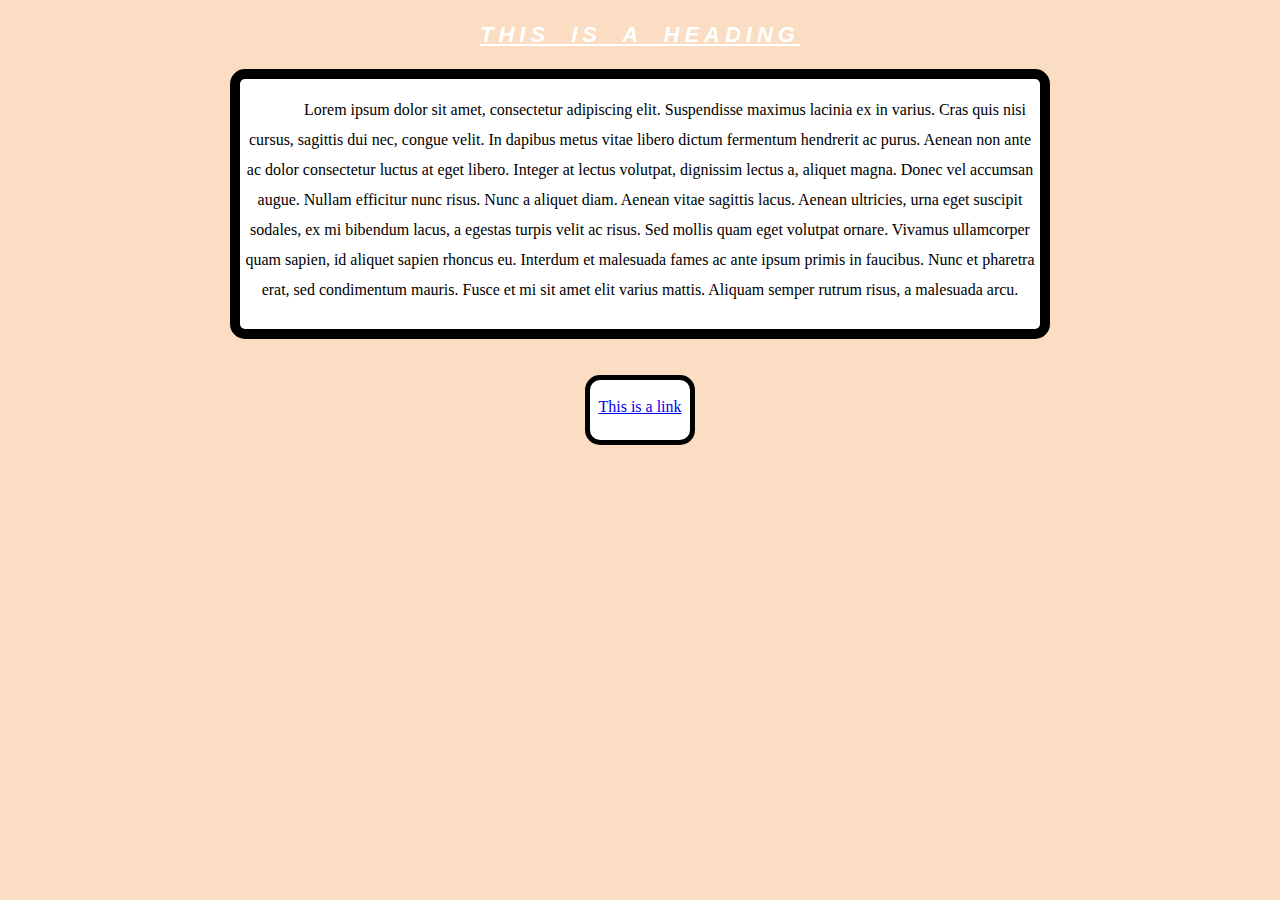
==== index.html @ 5a4a4f85 "intial website" ====
<!DOCTYPE html>
<html>
    <head>
        <title>Blaine Cochensparger</title>
        <meta charset="UTF=8">
        <link rel="stylesheet" href="style.css">
    </head>
    <style>
        body {
            background-image: url('https://www.dbackdrop.com/cdn/shop/products/GA-18.jpg?v=1686029913');
            background-repeat: no-repeat;
            background-size: cover;
            background-color: rgba(237, 142, 54, 0.3);
            background-blend-mode: lighten;
        }

        .square {
            height: 250px;
            width: 800px;
            border-radius: 15px;
            background-color: white;
            text-align: center;
            border: 10px black solid;
            margin: 0 auto;
        }

        .circle {
            height: 60px;
            width: 100px;
            border-radius: 15px;
            background-color: white;;
            margin: 0 auto;
            border: 5px black solid;
            text-align: center;
        }
    </style>
    <body>
        <h1>This is a Heading</h1>
        <div class="square">
            <p>Lorem ipsum dolor sit amet, consectetur adipiscing elit. Suspendisse maximus lacinia ex in varius. Cras quis nisi cursus, sagittis dui nec, congue velit. In dapibus metus vitae libero dictum fermentum hendrerit ac purus. Aenean non ante ac dolor consectetur luctus at eget libero. Integer at lectus volutpat, dignissim lectus a, aliquet magna. Donec vel accumsan augue. Nullam efficitur nunc risus. Nunc a aliquet diam. Aenean vitae sagittis lacus. Aenean ultricies, urna eget suscipit sodales, ex mi bibendum lacus, a egestas turpis velit ac risus. Sed mollis quam eget volutpat ornare. Vivamus ullamcorper quam sapien, id aliquet sapien rhoncus eu. Interdum et malesuada fames ac ante ipsum primis in faucibus. Nunc et pharetra erat, sed condimentum mauris. Fusce et mi sit amet elit varius mattis. Aliquam semper rutrum risus, a malesuada arcu.</p>
        </div>
        <br><br>
        <div class="circle">
            <br>
            <a href="https://poptartsarecalzones.com/" target="_blank">This is a link</a>
        </div>
        
    </body>
</html>
---- style.css ----
h1 {
    font-family: arial, "Times New Roman";

    font-size: 22px;

    font-style: italic;

    font-weight: 500px;

    text-align: center;

    text-decoration: underline;

    text-indent: 0px;

    text-transform: uppercase;

    color: rgb(255, 255, 255);

    word-spacing: 10px;

    letter-spacing: 5px;

    line-height: 40px;
}

p {
    line-height: 30px;

    color: rgb(0, 0, 0);

    text-indent: 50px;
}

a{
    text-decoration: underline;
    
}
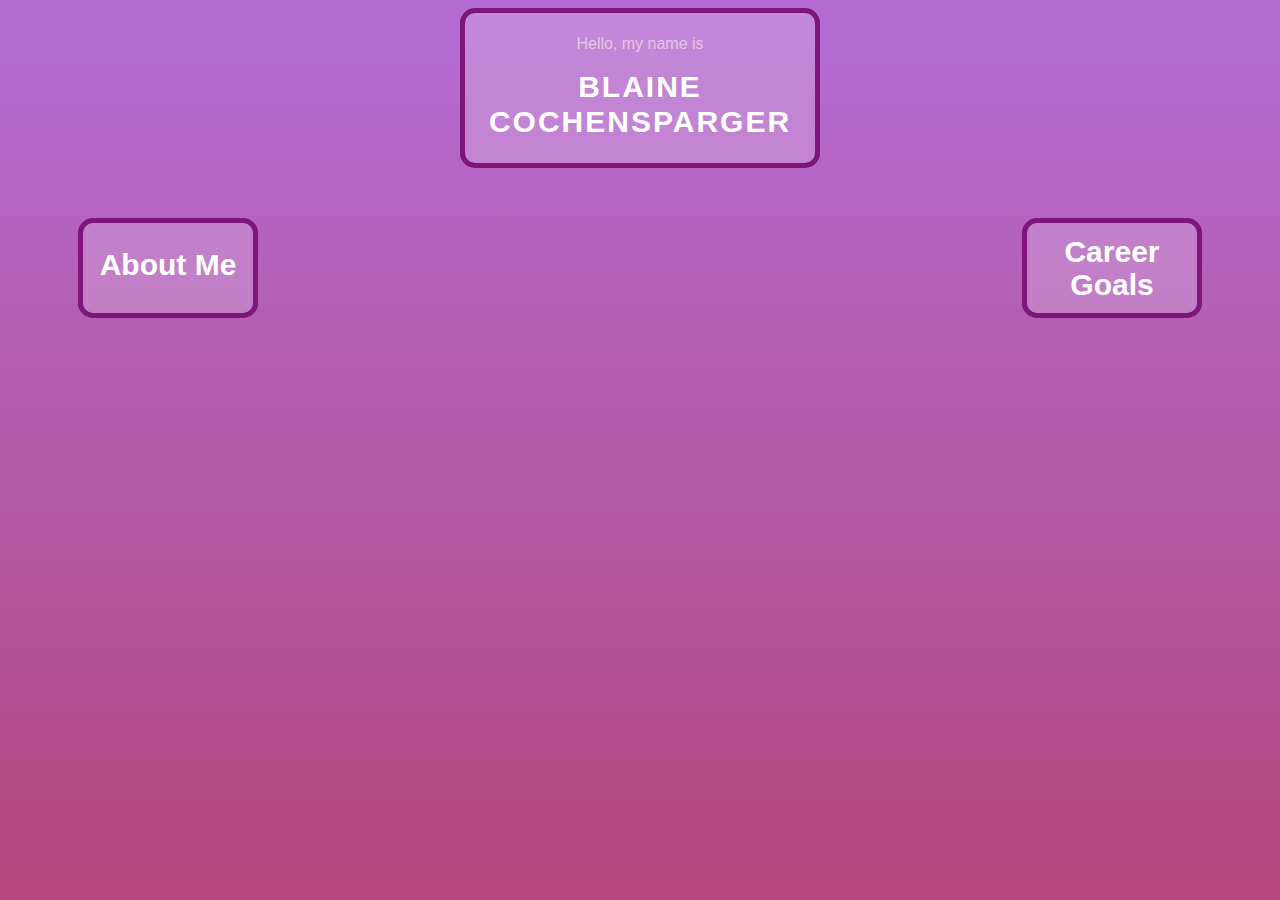
==== commit aa10bfb4: "Actual beginnings" ====
--- a/index.html
+++ b/index.html
@@ -2,47 +2,22 @@
 <html>
     <head>
         <title>Blaine Cochensparger</title>
+        <meta name="viewport" content="width=device-width, initial-scale=1.0">
         <meta charset="UTF=8">
         <link rel="stylesheet" href="style.css">
     </head>
-    <style>
-        body {
-            background-image: url('https://www.dbackdrop.com/cdn/shop/products/GA-18.jpg?v=1686029913');
-            background-repeat: no-repeat;
-            background-size: cover;
-            background-color: rgba(237, 142, 54, 0.3);
-            background-blend-mode: lighten;
-        }
-
-        .square {
-            height: 250px;
-            width: 800px;
-            border-radius: 15px;
-            background-color: white;
-            text-align: center;
-            border: 10px black solid;
-            margin: 0 auto;
-        }
-
-        .circle {
-            height: 60px;
-            width: 100px;
-            border-radius: 15px;
-            background-color: white;;
-            margin: 0 auto;
-            border: 5px black solid;
-            text-align: center;
-        }
-    </style>
     <body>
-        <h1>This is a Heading</h1>
         <div class="square">
-            <p>Lorem ipsum dolor sit amet, consectetur adipiscing elit. Suspendisse maximus lacinia ex in varius. Cras quis nisi cursus, sagittis dui nec, congue velit. In dapibus metus vitae libero dictum fermentum hendrerit ac purus. Aenean non ante ac dolor consectetur luctus at eget libero. Integer at lectus volutpat, dignissim lectus a, aliquet magna. Donec vel accumsan augue. Nullam efficitur nunc risus. Nunc a aliquet diam. Aenean vitae sagittis lacus. Aenean ultricies, urna eget suscipit sodales, ex mi bibendum lacus, a egestas turpis velit ac risus. Sed mollis quam eget volutpat ornare. Vivamus ullamcorper quam sapien, id aliquet sapien rhoncus eu. Interdum et malesuada fames ac ante ipsum primis in faucibus. Nunc et pharetra erat, sed condimentum mauris. Fusce et mi sit amet elit varius mattis. Aliquam semper rutrum risus, a malesuada arcu.</p>
+            <p>Hello, my name is</p>
+            <h1>BLAINE</h1>
+            <h1>COCHENSPARGER</h1>
         </div>
-        <br><br>
-        <div class="circle">
-            <br>
-            <a href="https://poptartsarecalzones.com/" target="_blank">This is a link</a>
+        <div class="smaller_square1">
+            <h2>About Me</h2>
+        </div>
+        <div class="smaller_square2">
+            <h2>Career</h2>
+            <h2>Goals</h2>
         </div>
         
     </body>
--- a/style.css
+++ b/style.css
@@ -1,40 +1,78 @@
+h1 {
+    line-height: 15px;
 
-
-h1 {
     font-family: arial, "Times New Roman";
 
-    font-size: 22px;
-
-    font-style: italic;
+    font-size: 30px;
 
     font-weight: 500px;
 
     text-align: center;
 
-    text-decoration: underline;
-
-    text-indent: 0px;
-
     text-transform: uppercase;
 
     color: rgb(255, 255, 255);
 
-    word-spacing: 10px;
+    letter-spacing: 2px;
+}
 
-    letter-spacing: 5px;
-
-    line-height: 40px;
+h2 {
+    font-family: arial;
+    font-size: 30px;
+    font-weight: 200px;
+    color: white;
 }
 
 p {
+    font-family: arial;
     line-height: 30px;
 
-    color: rgb(0, 0, 0);
+    text-align: center;
 
-    text-indent: 50px;
+    color: rgb(234, 197, 223);
+
 }
 
 a{
     text-decoration: underline;
     
 }
+
+body {
+    background-size: cover;
+    background-image: linear-gradient(rgb(180, 108, 213), rgb(180, 71, 126));
+    background-attachment: fixed;
+}
+
+.square {
+    height: 150px;
+    width: 350px;
+    border-radius: 15px;
+    background-color: rgba(255, 255, 255, 0.197);
+    text-align: center;
+    border: 5px rgb(125, 21, 123) solid;
+    margin: 0 auto;
+}
+
+.smaller_square1 {
+    height: 90px;
+    width: 170px;
+    border-radius: 15px;
+    background-color: rgba(255, 255, 255, 0.197);
+    border: 5px rgb(125, 21, 123) solid;
+    text-align: center;
+    margin: 50px auto;
+    margin-left: 70px;
+}
+
+.smaller_square2 {
+    height: 90px;
+    width: 170px;
+    border-radius: 15px;
+    background-color: rgba(255, 255, 255, 0.197);
+    border: 5px rgb(125, 21, 123) solid;
+    text-align: center;
+    margin: -150px auto;
+    margin-right: 70px;
+    line-height: 8px;
+}
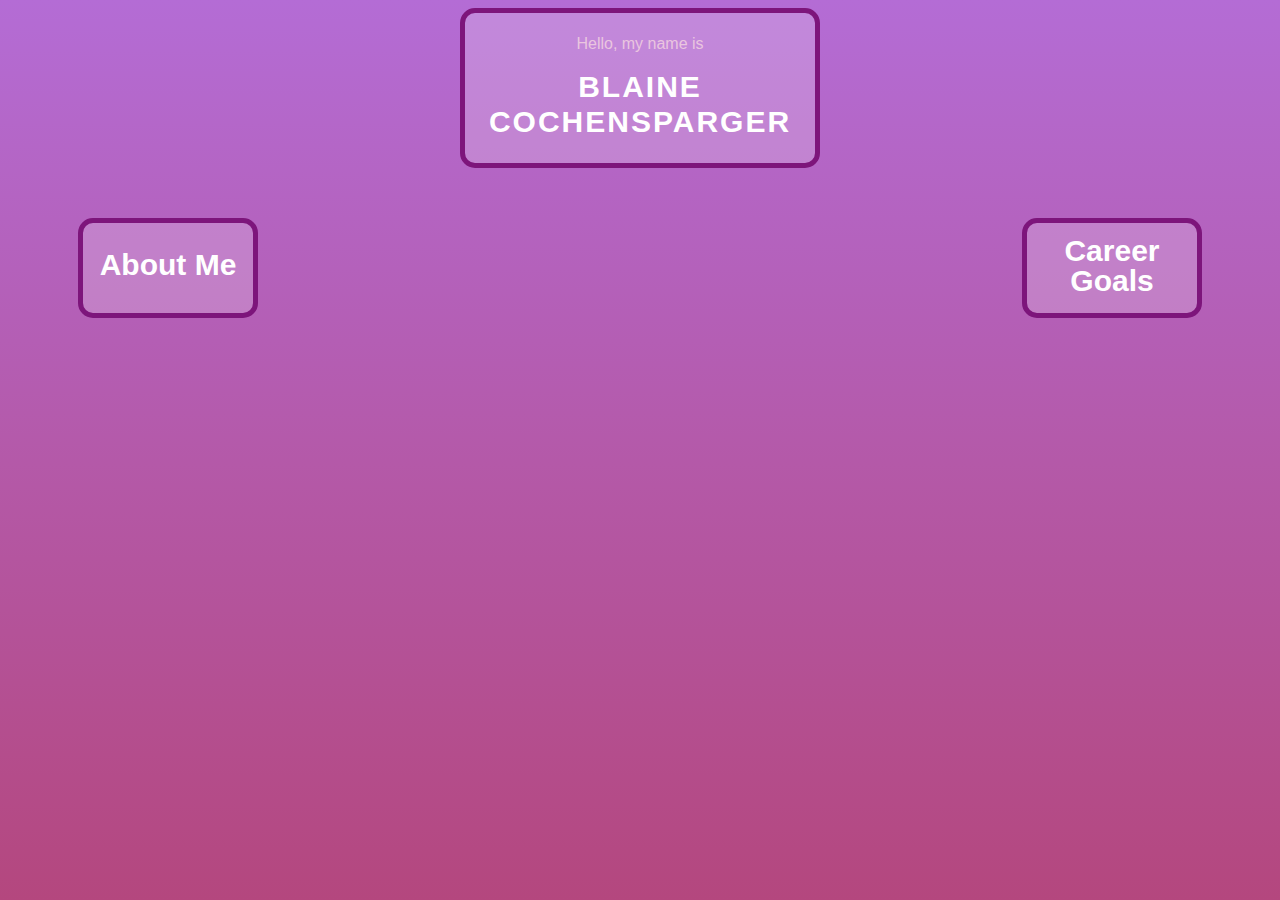
==== commit fcbe8ebd: "fixed for mobile" ====
--- a/index.html
+++ b/index.html
@@ -7,10 +7,12 @@
         <link rel="stylesheet" href="style.css">
     </head>
     <body>
-        <div class="square">
+        <div style="display: flex; flex-direction: row; align-items: center; justify-content: center;">
+            <div class="square">
             <p>Hello, my name is</p>
             <h1>BLAINE</h1>
             <h1>COCHENSPARGER</h1>
+        </div>
         </div>
         <div class="smaller_square1">
             <h2>About Me</h2>
--- a/style.css
+++ b/style.css
@@ -45,6 +45,7 @@
 }
 
 .square {
+    justify-content: center;
     height: 150px;
     width: 350px;
     border-radius: 15px;
@@ -74,5 +75,19 @@
     text-align: center;
     margin: -150px auto;
     margin-right: 70px;
-    line-height: 8px;
+    line-height: 5px;
 }
+
+@media only screen and (max-width: 600px){
+    .square {
+        width: 100%;
+    }
+
+    .smaller_square1 {
+        margin-left: 3%;
+    }
+
+    .smaller_square2 {
+        margin-right: 3%;
+    }
+}
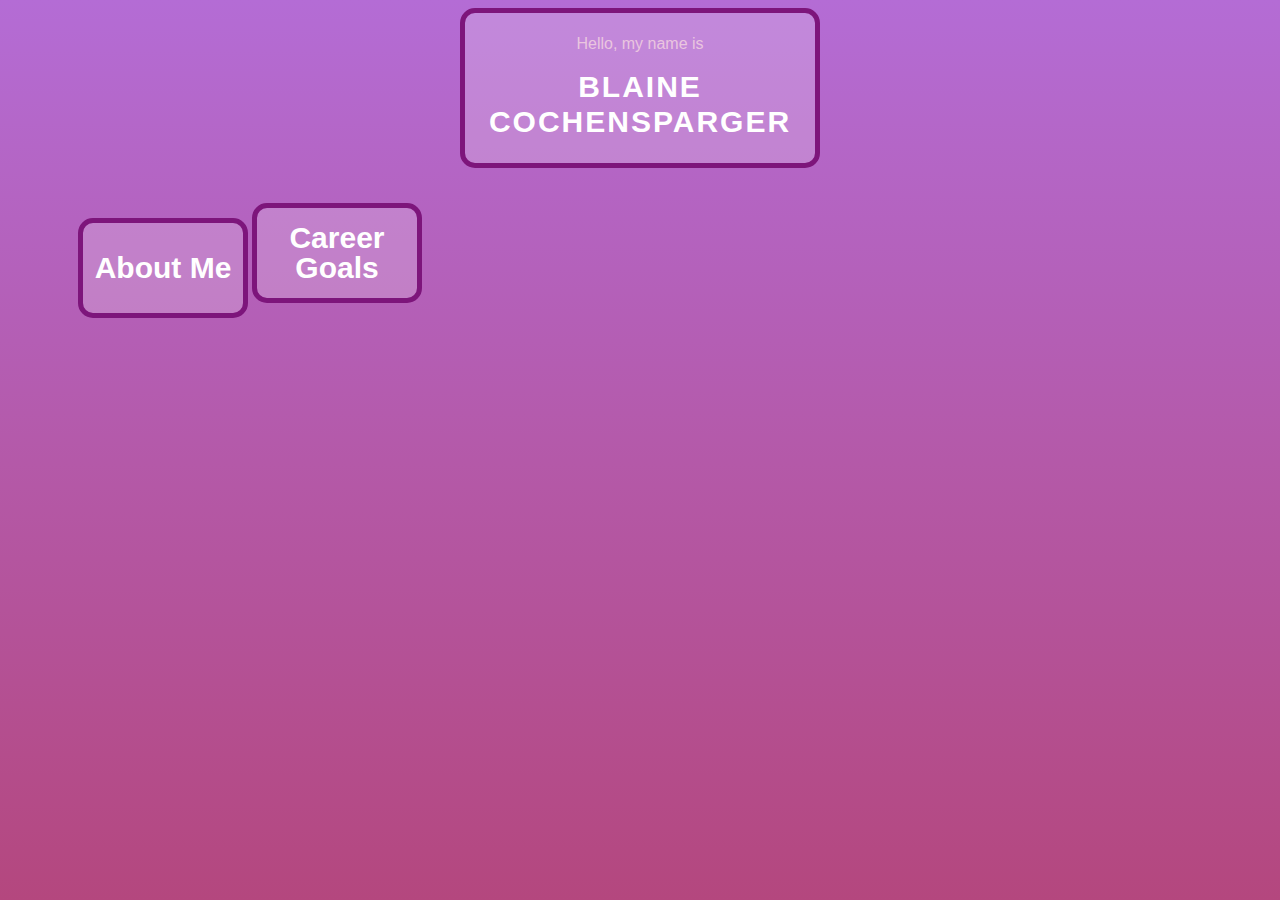
==== commit 66f2c4e8: "trying to make buttons work" ====
--- a/index.html
+++ b/index.html
@@ -12,16 +12,35 @@
             <p>Hello, my name is</p>
             <h1>BLAINE</h1>
             <h1>COCHENSPARGER</h1>
+            </div>
         </div>
-        </div>
-        <div class="smaller_square1">
+
+        <button id="myBtn" type="button" class="smaller_square1">
             <h2>About Me</h2>
-        </div>
-        <div class="smaller_square2">
+        </button>
+
+        <button id="myBtn2" type="button" class="smaller_square2">
             <h2>Career</h2>
             <h2>Goals</h2>
-        </div>
-        
+        </button>
+        <!-- <div class="smaller_square2">
+            <h2>Career</h2>
+            <h2>Goals</h2>
+        </div> -->
+        <script>
+            const myBtn = document.getElementById("myBtn");
+
+            myBtn.addEventListener("click", function(e) {
+                document.body.innerHTML = "<h1>Hello</h1>";
+            });
+
+            const myBtn2 = document.getElementById("myBtn2");
+            
+            myBtn2.addEventListener("click", function(e) {
+                document.body.innerHTML = "<h1>Hello</h1>";
+            });
+        </script>
+
     </body>
 </html>
     
--- a/style.css
+++ b/style.css
@@ -56,7 +56,7 @@
 }
 
 .smaller_square1 {
-    height: 90px;
+    height: 100px;
     width: 170px;
     border-radius: 15px;
     background-color: rgba(255, 255, 255, 0.197);
@@ -64,10 +64,11 @@
     text-align: center;
     margin: 50px auto;
     margin-left: 70px;
+
 }
 
 .smaller_square2 {
-    height: 90px;
+    height: 100px;
     width: 170px;
     border-radius: 15px;
     background-color: rgba(255, 255, 255, 0.197);
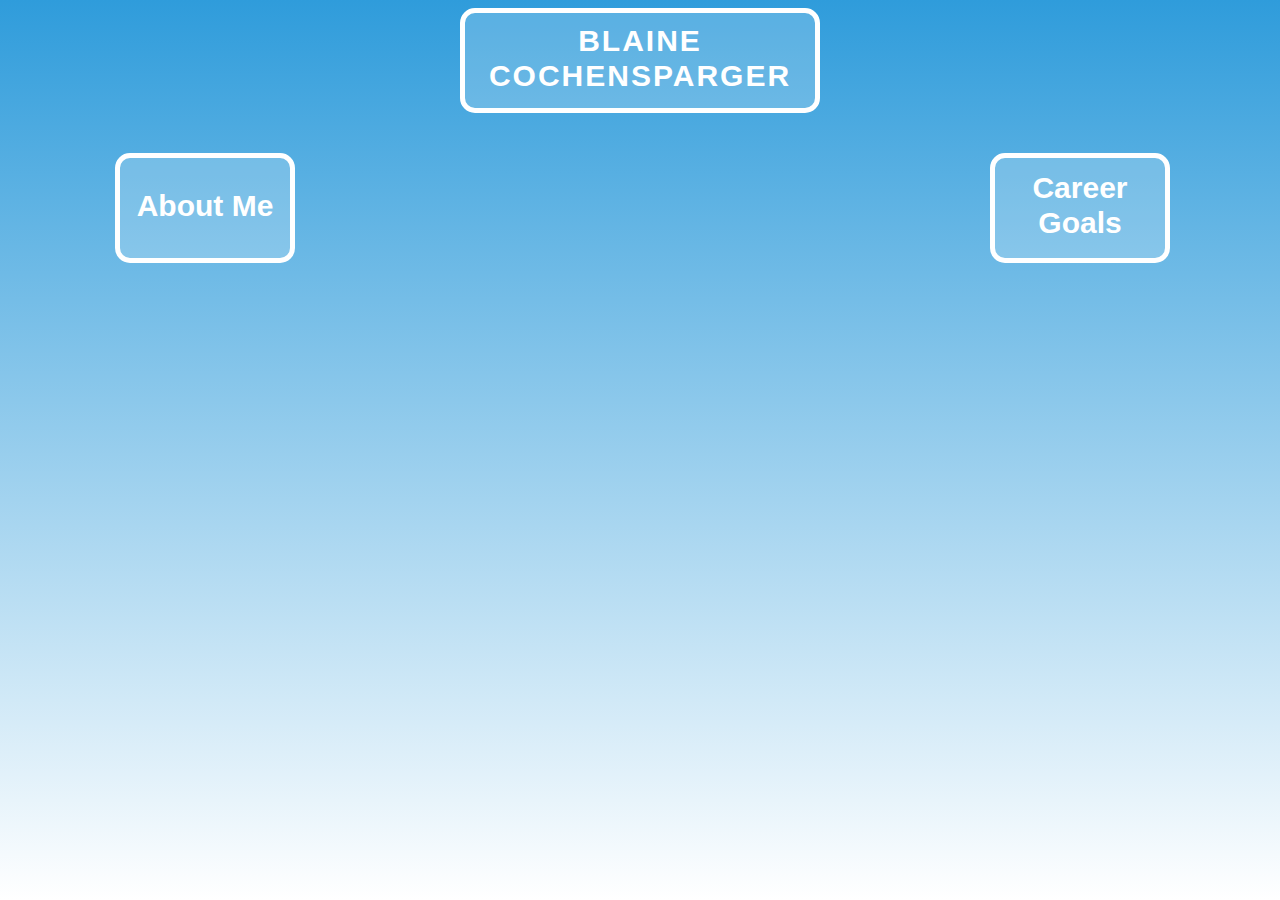
==== commit dc11e31c: "Working desktop" ====
--- a/index.html
+++ b/index.html
@@ -9,37 +9,19 @@
     <body>
         <div style="display: flex; flex-direction: row; align-items: center; justify-content: center;">
             <div class="square">
-            <p>Hello, my name is</p>
-            <h1>BLAINE</h1>
-            <h1>COCHENSPARGER</h1>
+                <h1>BLAINE</h1>
+                <h1>COCHENSPARGER</h1>
+                <a href="about_me.html" class="smaller_square1">
+                    <h2>About Me</h2>
+                </a>
+        
+                <a href="career_goals.html" class="smaller_square2">
+                    <h2>Career</h2>
+                    <h2>Goals</h2>
+                </a>
             </div>
         </div>
 
-        <button id="myBtn" type="button" class="smaller_square1">
-            <h2>About Me</h2>
-        </button>
-
-        <button id="myBtn2" type="button" class="smaller_square2">
-            <h2>Career</h2>
-            <h2>Goals</h2>
-        </button>
-        <!-- <div class="smaller_square2">
-            <h2>Career</h2>
-            <h2>Goals</h2>
-        </div> -->
-        <script>
-            const myBtn = document.getElementById("myBtn");
-
-            myBtn.addEventListener("click", function(e) {
-                document.body.innerHTML = "<h1>Hello</h1>";
-            });
-
-            const myBtn2 = document.getElementById("myBtn2");
-            
-            myBtn2.addEventListener("click", function(e) {
-                document.body.innerHTML = "<h1>Hello</h1>";
-            });
-        </script>
 
     </body>
 </html>
--- a/style.css
+++ b/style.css
@@ -29,29 +29,29 @@
 
     text-align: center;
 
-    color: rgb(234, 197, 223);
+    color: rgb(255, 255, 255);
 
 }
 
 a{
-    text-decoration: underline;
-    
+    text-decoration: none;
+    display: block;
 }
 
 body {
     background-size: cover;
-    background-image: linear-gradient(rgb(180, 108, 213), rgb(180, 71, 126));
+    background-image: linear-gradient(rgb(47, 156, 219), rgb(255, 255, 255));
     background-attachment: fixed;
 }
 
 .square {
     justify-content: center;
-    height: 150px;
+    height: 95px;
     width: 350px;
     border-radius: 15px;
     background-color: rgba(255, 255, 255, 0.197);
     text-align: center;
-    border: 5px rgb(125, 21, 123) solid;
+    border: 5px rgb(255, 255, 255) solid;
     margin: 0 auto;
 }
 
@@ -60,10 +60,13 @@
     width: 170px;
     border-radius: 15px;
     background-color: rgba(255, 255, 255, 0.197);
-    border: 5px rgb(125, 21, 123) solid;
+    border: 5px rgb(255, 255, 255) solid;
     text-align: center;
-    margin: 50px auto;
-    margin-left: 70px;
+    position: relative;
+    top: 50px;
+    right: 100%;
+    display:block;
+    line-height: 45px;
 
 }
 
@@ -72,11 +75,30 @@
     width: 170px;
     border-radius: 15px;
     background-color: rgba(255, 255, 255, 0.197);
-    border: 5px rgb(125, 21, 123) solid;
+    border: 5px rgb(255, 255, 255) solid;
     text-align: center;
-    margin: -150px auto;
-    margin-right: 70px;
-    line-height: 5px;
+    position: relative;
+    top: -60px;
+    left: 150%;
+    display:block;
+    line-height: 10px;
+}
+
+.back {
+    height: 50px;
+    width: 100px;
+    border-radius: 15px;
+    background-color: rgba(255, 255, 255, 0.197);
+    border: 5px rgb(255, 255, 255) solid;
+    text-align: center;
+    line-height: 3px;
+
+}
+
+.img {
+    position: absolute;
+    top: 30%;
+    left: 55%;
 }
 
 @media only screen and (max-width: 600px){
@@ -85,10 +107,10 @@
     }
 
     .smaller_square1 {
-        margin-left: 3%;
+        left: 2%;
     }
 
     .smaller_square2 {
-        margin-right: 3%;
+        left: 50%;
     }
 }
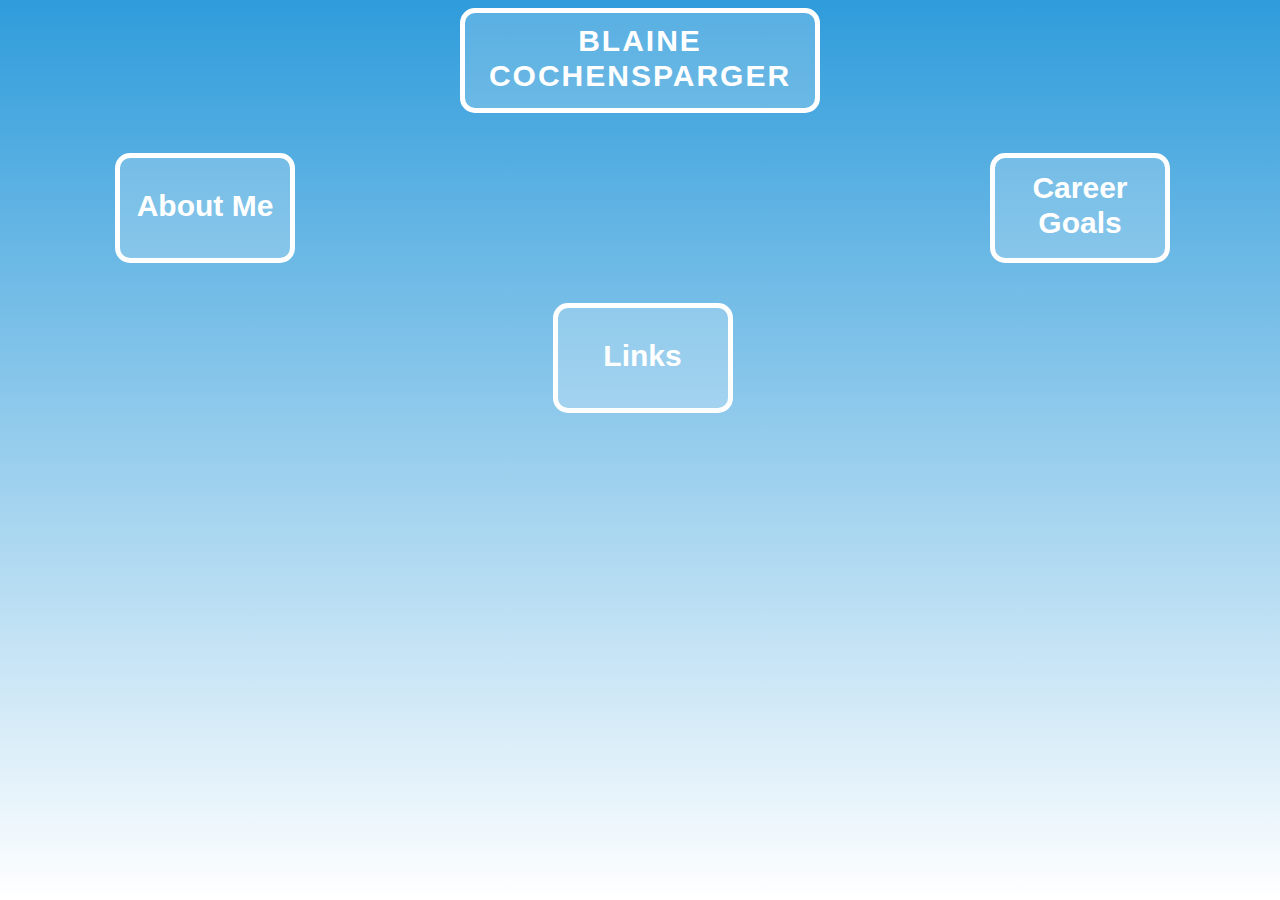
==== commit 948936d3: "all three buttons working" ====
--- a/index.html
+++ b/index.html
@@ -19,6 +19,10 @@
                     <h2>Career</h2>
                     <h2>Goals</h2>
                 </a>
+
+                <a href="links.html" class="smaller_square3">
+                    <h2>Links</h2>
+                </a>
             </div>
         </div>
 
--- a/style.css
+++ b/style.css
@@ -31,6 +31,24 @@
 
     color: rgb(255, 255, 255);
 
+}
+
+.p1{
+    font-family: arial;
+    line-height: 30px;
+
+    text-align: center;
+
+    color: rgb(255, 255, 255);
+}
+
+.p2{
+    font-family: arial;
+    line-height: 30px;
+
+    text-align: center;
+
+    color: rgb(255, 255, 255);
 }
 
 a{
@@ -84,6 +102,20 @@
     line-height: 10px;
 }
 
+.smaller_square3 {
+    height: 100px;
+    width: 170px;
+    border-radius: 15px;
+    background-color: rgba(255, 255, 255, 0.197);
+    border: 5px rgb(255, 255, 255) solid;
+    text-align: center;
+    position: relative;
+    top: -20px;
+    left: 25%;
+    display:block;
+    line-height: 45px;
+}
+
 .back {
     height: 50px;
     width: 100px;
@@ -113,4 +145,17 @@
     .smaller_square2 {
         left: 50%;
     }
+
+    .img {
+        left: 0%;
+        top: 140%;
+    }
+
+    .p1 {
+        width: 100%;
+    }
+
+    .p2 {
+        top: 100%;
+    }
 }
